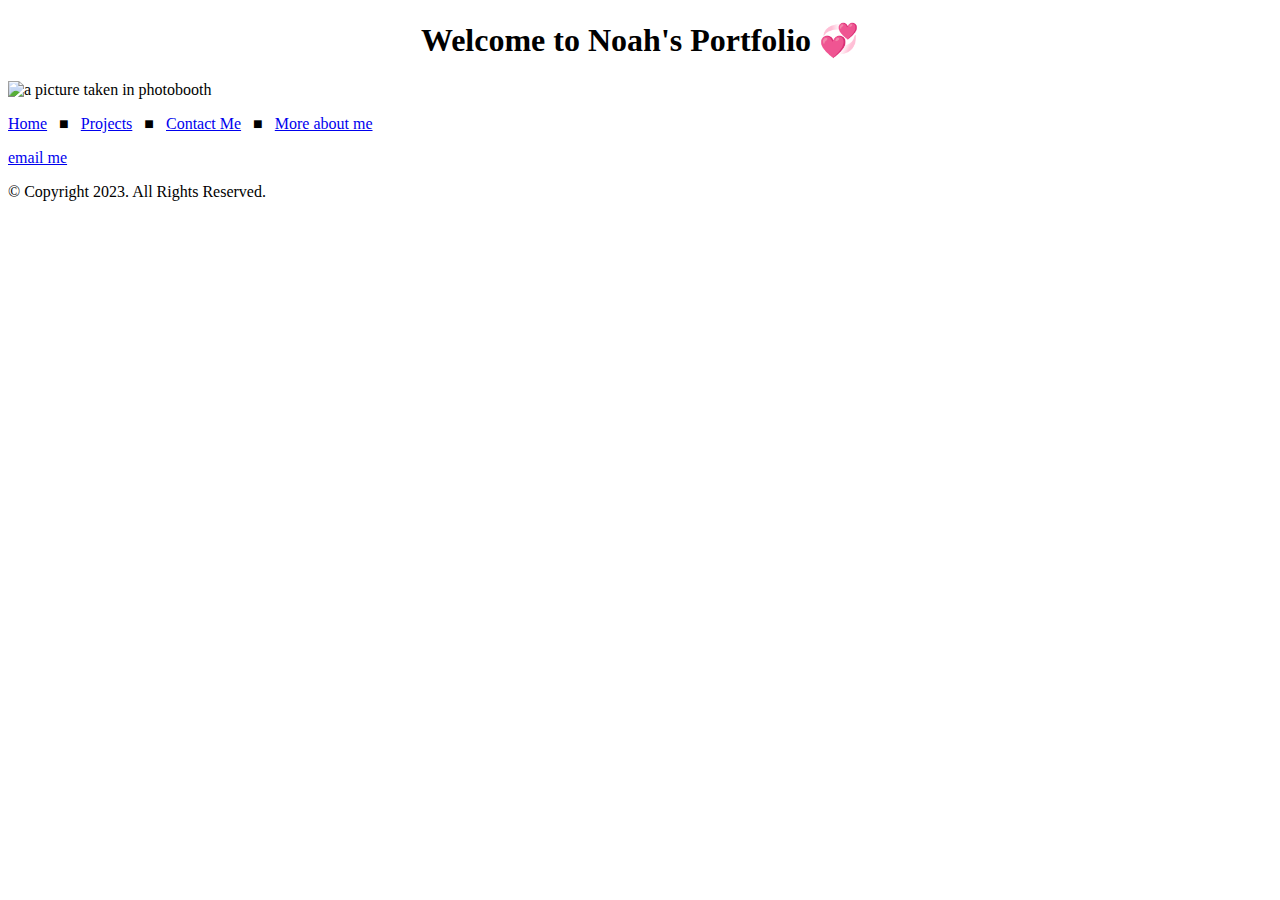
==== index.html @ e2b9123f "Update index.html" ====
<!DOCTYPE html>


<html lang="en">
	<head>

	<meta charset="utf-8">
	<title>Noah's Portfolio</title>
	<link rel="stylesheet" href="css/styles.css">
	<style>
		h1 {
			text-align: center;

			
		}


	</style>
	</head> 
<body>
	<header> <h1>Welcome to Noah's Portfolio &#128158;</h1> </header>
	<img src="images/portfolio3.jpg" alt="a picture taken in photobooth" class="center">

	<nav>
			<p><a href="index.html">Home</a> &nbsp; &#9632; &nbsp;
			<a href="porjects.html">Projects</a> &nbsp; &#9632; &nbsp; 
			<a href="contact.html">Contact Me</a> &nbsp; &#9632; &nbsp;
			<a href="about.html">More about me</a> </p>
	
	</nav>
	
	<main>
	
	</main>
	
	<footer>
 
			<p> <p> <a href="mailto:robinson.noah@stu.cvccworks.edu">email me</a></p></p>
			<p>&copy; Copyright 2023. All Rights Reserved.</p>
	
	
	</footer>
</body>
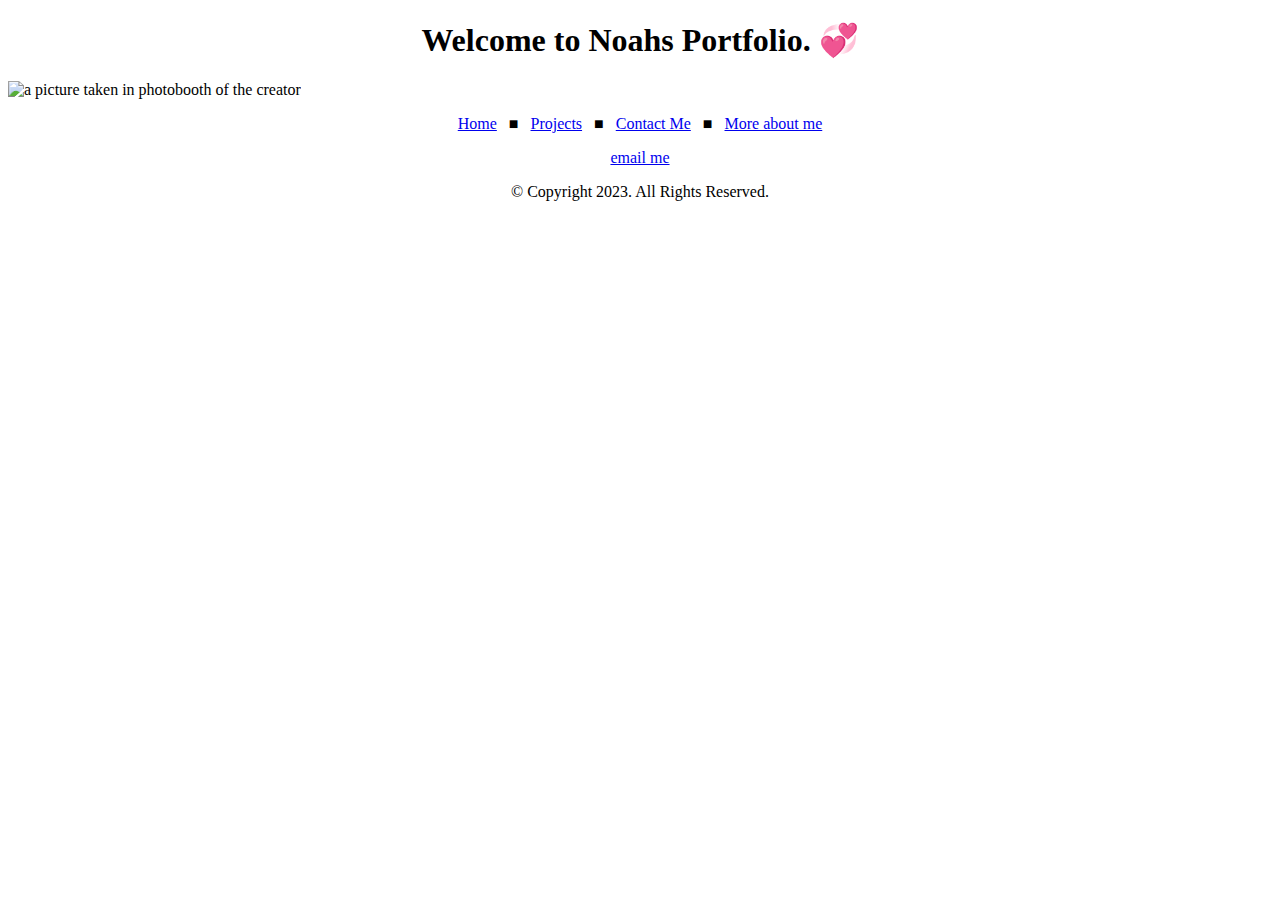
==== commit 91819cb6: "Update index.html" ====
--- a/index.html
+++ b/index.html
@@ -14,12 +14,19 @@
 			
 		}
 
+		nav{
+			text-align: center;
+		}
+		footer{
+			text-align: center;
+			vertical-align: bottom;
+		}
 
 	</style>
 	</head> 
 <body>
-	<header> <h1>Welcome to Noah's Portfolio &#128158;</h1> </header>
-	<img src="images/portfolio3.jpg" alt="a picture taken in photobooth" class="center">
+	<header> <h1 id="text">Welcome to Noahs Portfolio. &#128158;</h1> </header>
+	<img src="images/portfolio3.jpg" alt="a picture taken in photobooth of the creator" class="center">
 
 	<nav>
 			<p><a href="index.html">Home</a> &nbsp; &#9632; &nbsp;
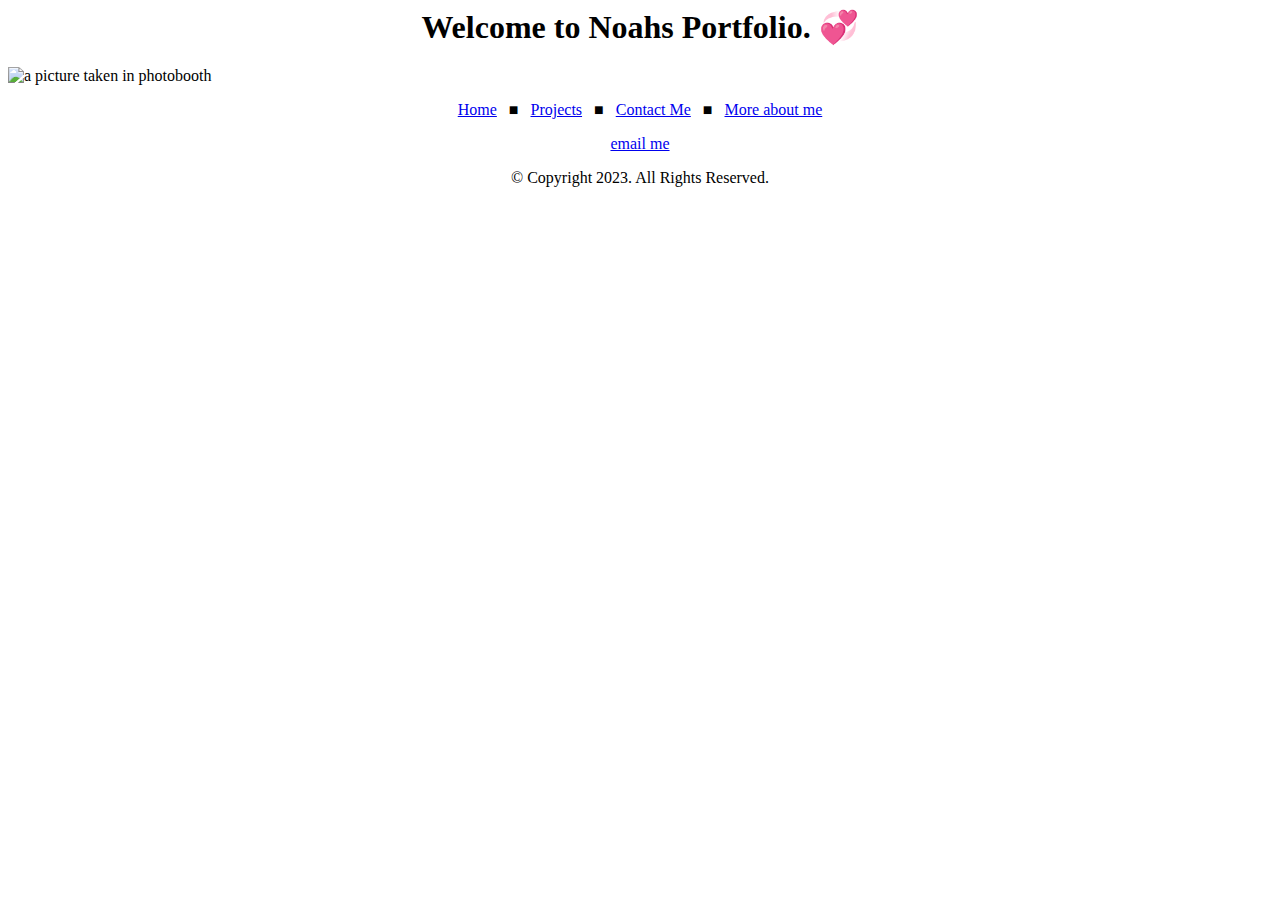
==== commit bb3fbb18: "Update index.html" ====
--- a/index.html
+++ b/index.html
@@ -1,50 +1,47 @@
-<!DOCTYPE html>
-
-
-<html lang="en">
-	<head>
-
-	<meta charset="utf-8">
-	<title>Noah's Portfolio</title>
-	<link rel="stylesheet" href="css/styles.css">
-	<style>
-		h1 {
-			text-align: center;
-
-			
-		}
-
-		nav{
-			text-align: center;
-		}
-		footer{
-			text-align: center;
-			vertical-align: bottom;
-		}
-
-	</style>
-	</head> 
-<body>
-	<header> <h1 id="text">Welcome to Noahs Portfolio. &#128158;</h1> </header>
-	<img src="images/portfolio3.jpg" alt="a picture taken in photobooth of the creator" class="center">
-
-	<nav>
-			<p><a href="index.html">Home</a> &nbsp; &#9632; &nbsp;
-			<a href="porjects.html">Projects</a> &nbsp; &#9632; &nbsp; 
-			<a href="contact.html">Contact Me</a> &nbsp; &#9632; &nbsp;
-			<a href="about.html">More about me</a> </p>
-	
-	</nav>
-	
-	<main>
-	
-	</main>
-	
-	<footer>
- 
-			<p> <p> <a href="mailto:robinson.noah@stu.cvccworks.edu">email me</a></p></p>
-			<p>&copy; Copyright 2023. All Rights Reserved.</p>
-	
-	
-	</footer>
-</body>
+<html lang="en">
+	<head>
+
+	<meta charset="utf-8">
+	<title>Noah's Portfolio</title>
+	<link rel="stylesheet" href="css/styles.css">
+	<style>
+		h1 {
+			text-align: center;
+
+			
+		}
+
+		nav{
+			text-align: center;
+		}
+		footer{
+			text-align: center;
+			vertical-align: bottom;
+		}
+
+	</style>
+	</head> 
+<body>
+	<header> <h1 id="text">Welcome to Noahs Portfolio. &#128158;</h1> </header>
+	<img src="portfolio3.jpg" alt="a picture taken in photobooth" class="center">
+
+	<nav>
+			<p><a href="index.html">Home</a> &nbsp; &#9632; &nbsp;
+			<a href="projects.html">Projects</a> &nbsp; &#9632; &nbsp; 
+			<a href="contact.html">Contact Me</a> &nbsp; &#9632; &nbsp;
+			<a href="about.html">More about me</a> </p>
+	
+	</nav>
+	
+	<main>
+	
+	</main>
+	
+	<footer>
+ 
+			<p> <p> <a href="mailto:robinson.noah@stu.cvccworks.edu">email me</a></p></p>
+			<p>&copy; Copyright 2023. All Rights Reserved.</p>
+	
+	
+	</footer>
+</body>
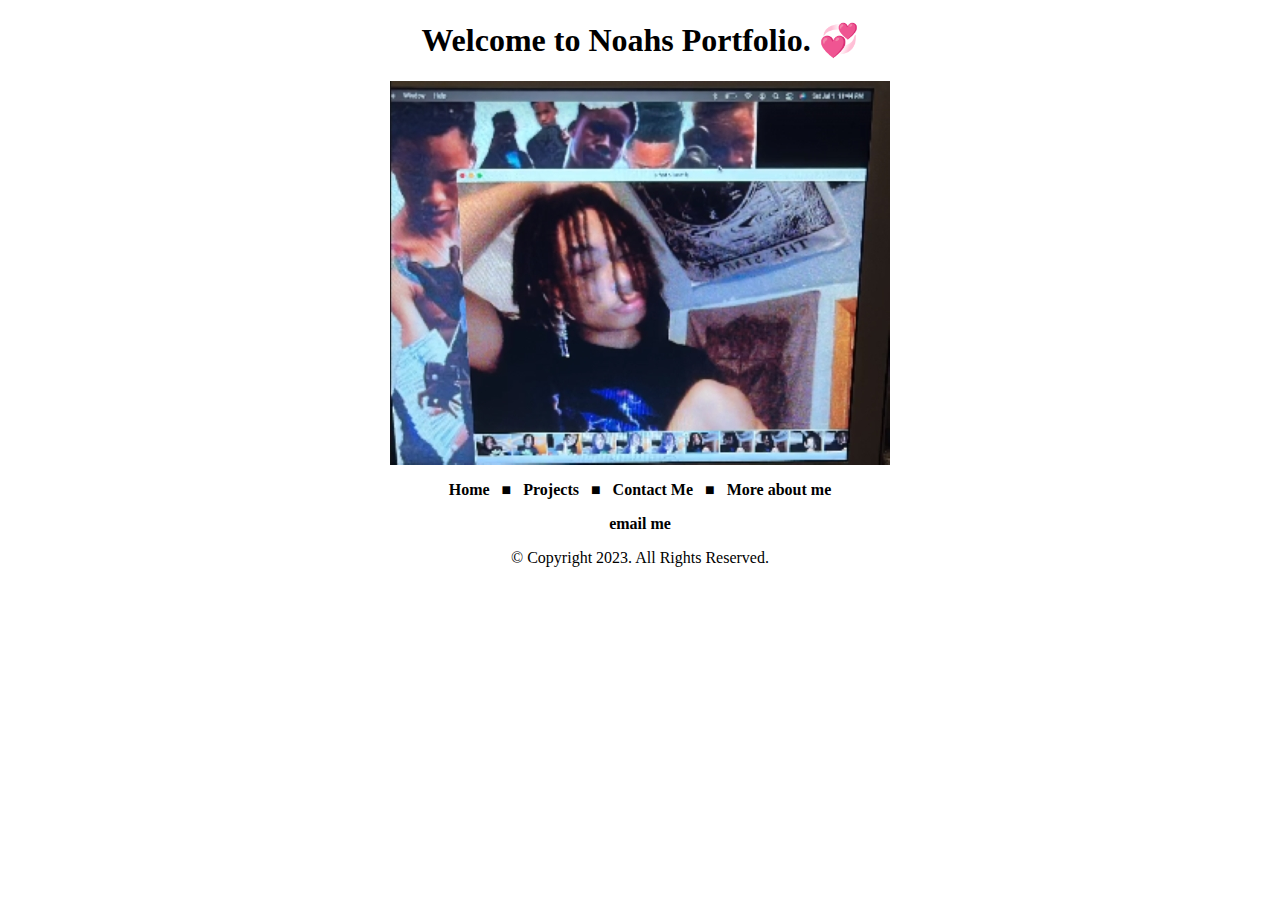
==== commit 3b8494cf: "Add files via upload" ====
--- a/index.html
+++ b/index.html
@@ -1,3 +1,6 @@
+<!DOCTYPE html>
+
+
 <html lang="en">
 	<head>
 
@@ -23,7 +26,7 @@
 	</head> 
 <body>
 	<header> <h1 id="text">Welcome to Noahs Portfolio. &#128158;</h1> </header>
-	<img src="portfolio3.jpg" alt="a picture taken in photobooth" class="center">
+	<img src="images/portfolio3.jpg" alt="a picture taken in photobooth" class="center">
 
 	<nav>
 			<p><a href="index.html">Home</a> &nbsp; &#9632; &nbsp;
@@ -44,4 +47,4 @@
 	
 	
 	</footer>
-</body>
+</body>--- a/css/styles.css
+++ b/css/styles.css
@@ -0,0 +1,36 @@
+/*
+Noah Robinson
+10-11-2023
+styles.css
+*/
+body, header, nav, main, footer, h1, div, img, a
+{
+
+
+}
+.img{
+    height: none;
+    width: none;
+    max-width: 100%;
+    display: block;
+    
+}
+.center {
+    margin-left: auto;
+    margin-right: auto;
+    display:block;
+}
+.nav
+{
+    list-style-type: none;
+}
+#text
+{
+    font-family: "Brush Script MT";
+    
+}
+a{
+    text-decoration: none;
+    color:black;
+    font-weight: bold;
+}
